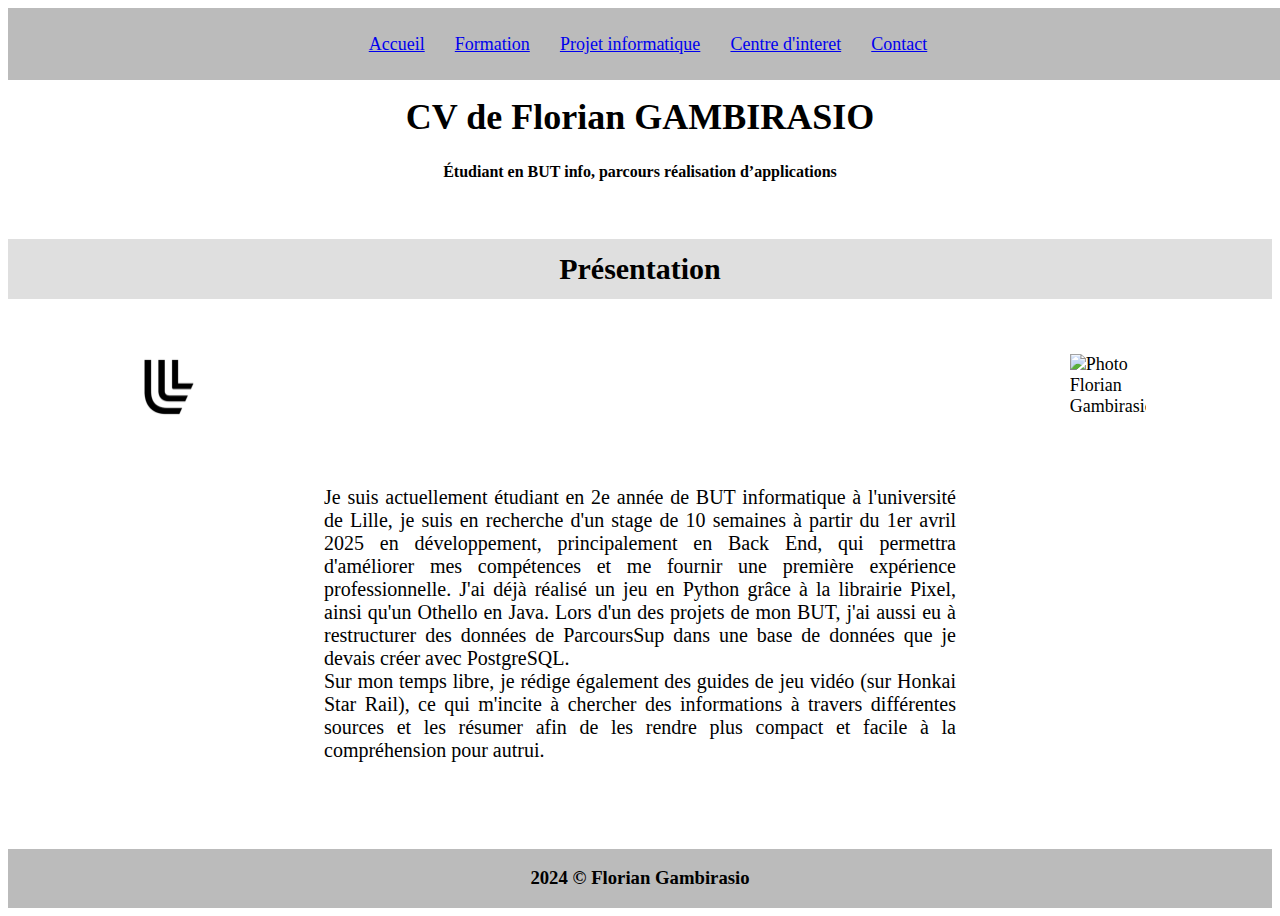
==== index.html @ 543ed5cf "move file from html to root" ====
<!DOCTYPE HTML>
<html lang="fr">
<head>
    <title>CV de Florian GAMBIRASIO : Page d'accueil</title>
    <meta charset="UTF-8">
    <link rel="stylesheet" type="text/css" href="css/styles.css" />
</head>
<body>
    <header>
        <nav>
            <a href="index.html">Accueil</a>
            <a href="Formation.html">Formation</a>
            <a href="Projet.html">Projet informatique</a>
            <a href="CentreInteret.html">Centre d'interet</a>
            <a href="Contact.html">Contact</a>
        </nav>
        <h1>CV de Florian GAMBIRASIO</h1>
        <h4>Étudiant en BUT info, parcours réalisation d’applications</h4>
    </header>
    <h2>Présentation</h2>
    <p><img src="img/LogoUniv.png" alt="LogoUniv"><img id="PhotoMoi" src="img/PhotoMoi.png" alt="Photo Florian Gambirasio"></p>
    <p id="presentation">
        Je suis actuellement étudiant en 2e année de BUT informatique à l'université de Lille, je suis en recherche d'un stage de 10 semaines à partir du 1er avril 2025 en développement, principalement en Back End, qui permettra d'améliorer mes compétences et me fournir une première expérience professionnelle. J'ai déjà réalisé un jeu en Python grâce à la librairie Pixel, ainsi qu'un Othello en Java. Lors d'un des projets de mon BUT, j'ai aussi eu à restructurer des données de ParcoursSup dans une base de données que je devais créer avec PostgreSQL.
        <br/>Sur mon temps libre, je rédige également des guides de jeu vidéo (sur Honkai Star Rail), ce qui m'incite à chercher des informations à travers différentes sources et les résumer afin de les rendre plus compact et facile à la compréhension pour autrui.
    </p>
    <footer>
        <h3>2024 © Florian Gambirasio</h3>
    </footer>
</body>
</html>
---- css/styles.css ----
header {
    text-align: center;
    padding-bottom: 1%;
    /*background-color: rgba(210,210,210,0.7);*//
}

header nav {
    position: fixed;
    background-color: #BBB;
    font-size: 18px;
    text-align: center;
    padding-top: 2%;
    padding-bottom: 2%;
    width: 100%;
}

a:hover{
    background-color: #EEF;
}

header h1{
    margin-top: 7%;
}

nav a{
    margin: 0% 0%;
    border-width: 2px;
    padding: 2% 1% 2% 1%;
    
}

h1 {
    font-family: : "Comic Sans MS";
    font-size: 36px;
    
}

p#presentation {
    font-size: 20px;
    font-family: "Times New Roman";
    //*background-color: rgba(210,210,210,0.7);*/
    text-align: justify;
    width: 50%;
    padding-left: 25%;
    padding-right: 25%;
    
}

p{
    font-size: 18px;
    font-family: "Comic Sans MS";
    background-color: #FFF;
    text-align: justify;
    /*background-color: rgba(210,210,210,0.7);*/
    padding-top: 1%;
    padding-bottom: 1%;
}

ul{
    font-size: 22px;
}

ul#listeProjet{
    margin-left: 8%;
    margin-right: 8%;
}

ul#listeProjet li{
    background-color: rgba(210,210,210,0.7);
    list-style-type:disclosure-closed;
}
ul#formation{
    margin-left: 8%
}

ul#formation li{
    list-style-type:disclosure-closed;
    text-decoration: double underline;
}

h2{
    text-align: center;
    font-size: 30px;
    background-color: rgba(210,210,210,0.7);
    padding-top: 1%;
    padding-bottom: 1%;
}

ul#contact{
    margin-left: 35%;
    list-style-type: none;
    text-align: left;
}

ul#contact li{
    margin-top: 4%;
}

ul#contact img{
    float: none;
    width: 5%
}

ul#CentreInteret{
    list-style-type:disclosure-closed;
    margin-left: 15%;
}

ul#CentreInteret>li{
    margin-top: 1%;
}

body {
    height: 100vh;
    display: flex;
    flex-direction: column;
  }

footer {
    margin-top: auto;
    text-align: center;
    width: 100%;
    background-color: #BBB;
    margin-top:auto;
}

img{
    margin-left: 10%;
    width: 5%;
}

img#PhotoMoi{
    margin-right: 10%;
    width: 6%;
    float: right;
}

img#HSR, img#P5R{
    width: 3%;
    float: none; 
}

img#MAL{
    width: 3%;
    float: none;
    margin-left: 1%;
}
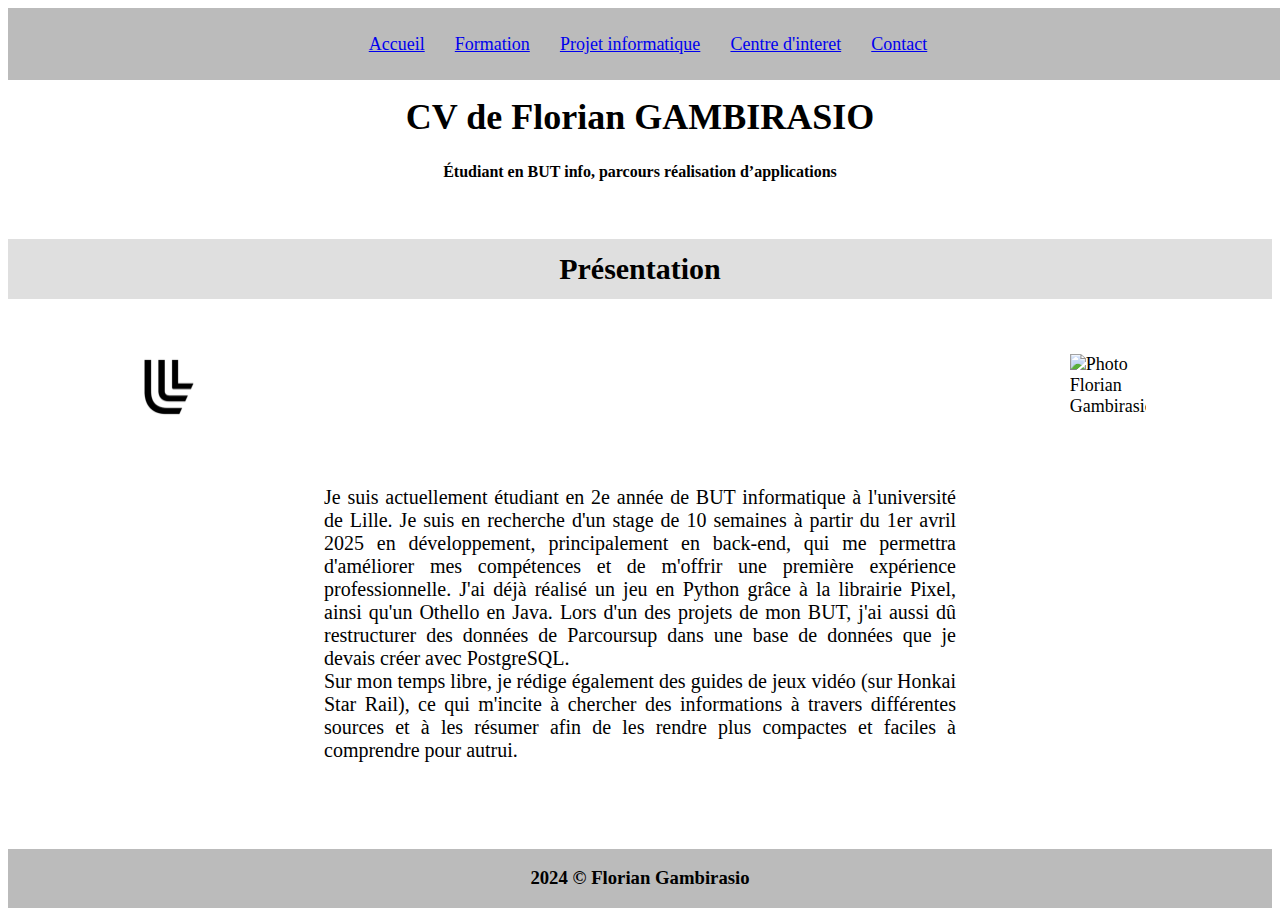
==== commit 83137766: "upgrade contact page + correction texte on index page" ====
--- a/index.html
+++ b/index.html
@@ -20,8 +20,8 @@
     <h2>Présentation</h2>
     <p><img src="img/LogoUniv.png" alt="LogoUniv"><img id="PhotoMoi" src="img/PhotoMoi.png" alt="Photo Florian Gambirasio"></p>
     <p id="presentation">
-        Je suis actuellement étudiant en 2e année de BUT informatique à l'université de Lille, je suis en recherche d'un stage de 10 semaines à partir du 1er avril 2025 en développement, principalement en Back End, qui permettra d'améliorer mes compétences et me fournir une première expérience professionnelle. J'ai déjà réalisé un jeu en Python grâce à la librairie Pixel, ainsi qu'un Othello en Java. Lors d'un des projets de mon BUT, j'ai aussi eu à restructurer des données de ParcoursSup dans une base de données que je devais créer avec PostgreSQL.
-        <br/>Sur mon temps libre, je rédige également des guides de jeu vidéo (sur Honkai Star Rail), ce qui m'incite à chercher des informations à travers différentes sources et les résumer afin de les rendre plus compact et facile à la compréhension pour autrui.
+        Je suis actuellement étudiant en 2e année de BUT informatique à l'université de Lille. Je suis en recherche d'un stage de 10 semaines à partir du 1er avril 2025 en développement, principalement en back-end, qui me permettra d'améliorer mes compétences et de m'offrir une première expérience professionnelle. J'ai déjà réalisé un jeu en Python grâce à la librairie Pixel, ainsi qu'un Othello en Java. Lors d'un des projets de mon BUT, j'ai aussi dû restructurer des données de Parcoursup dans une base de données que je devais créer avec PostgreSQL.
+        <br>Sur mon temps libre, je rédige également des guides de jeux vidéo (sur Honkai Star Rail), ce qui m'incite à chercher des informations à travers différentes sources et à les résumer afin de les rendre plus compactes et faciles à comprendre pour autrui.
     </p>
     <footer>
         <h3>2024 © Florian Gambirasio</h3>
--- a/css/styles.css
+++ b/css/styles.css
@@ -12,6 +12,10 @@
     padding-top: 2%;
     padding-bottom: 2%;
     width: 100%;
+}
+
+#contact ul,#contact li{
+    font-family: "Comic Sans MS";
 }
 
 a:hover{
@@ -70,7 +74,7 @@
     list-style-type:disclosure-closed;
 }
 ul#formation{
-    margin-left: 8%
+    margin-left: 13%
 }
 
 ul#formation li{
@@ -86,19 +90,28 @@
     padding-bottom: 1%;
 }
 
-ul#contact{
-    margin-left: 35%;
-    list-style-type: none;
+#contact ul{
+    margin-top: 0%;
+    margin-bottom: 3%;
+    margin-left: 25%;
+    list-style-type:disclosure-closed;
     text-align: left;
 }
 
-ul#contact li{
-    margin-top: 4%;
+#contact ul li{
+    margin-top: 3%;
+    font-size: 20px;
 }
 
-ul#contact img{
-    float: none;
-    width: 5%
+#contact ul img{
+    width: 4%;
+    margin-left: 0%;
+}
+
+#contact>p{
+    font-size: 20px;
+    margin-left: 0%;
+    text-align: center;
 }
 
 ul#CentreInteret{
@@ -108,6 +121,12 @@
 
 ul#CentreInteret>li{
     margin-top: 1%;
+}
+
+ul#formation img{
+    float: right;
+    width: 7%;
+    margin-right: 35%;
 }
 
 body {
@@ -144,4 +163,14 @@
     width: 3%;
     float: none;
     margin-left: 1%;
+}
+
+ul#listeProjet img{
+    margin-left: 40%;
+    width: 20%;
+}
+img#MadokaMagica, img#SAO, img#Toaru, img#Tensura, img#DAL{
+    width: 11%;
+    margin-top: 1%;
+    margin-left: 3%;
 }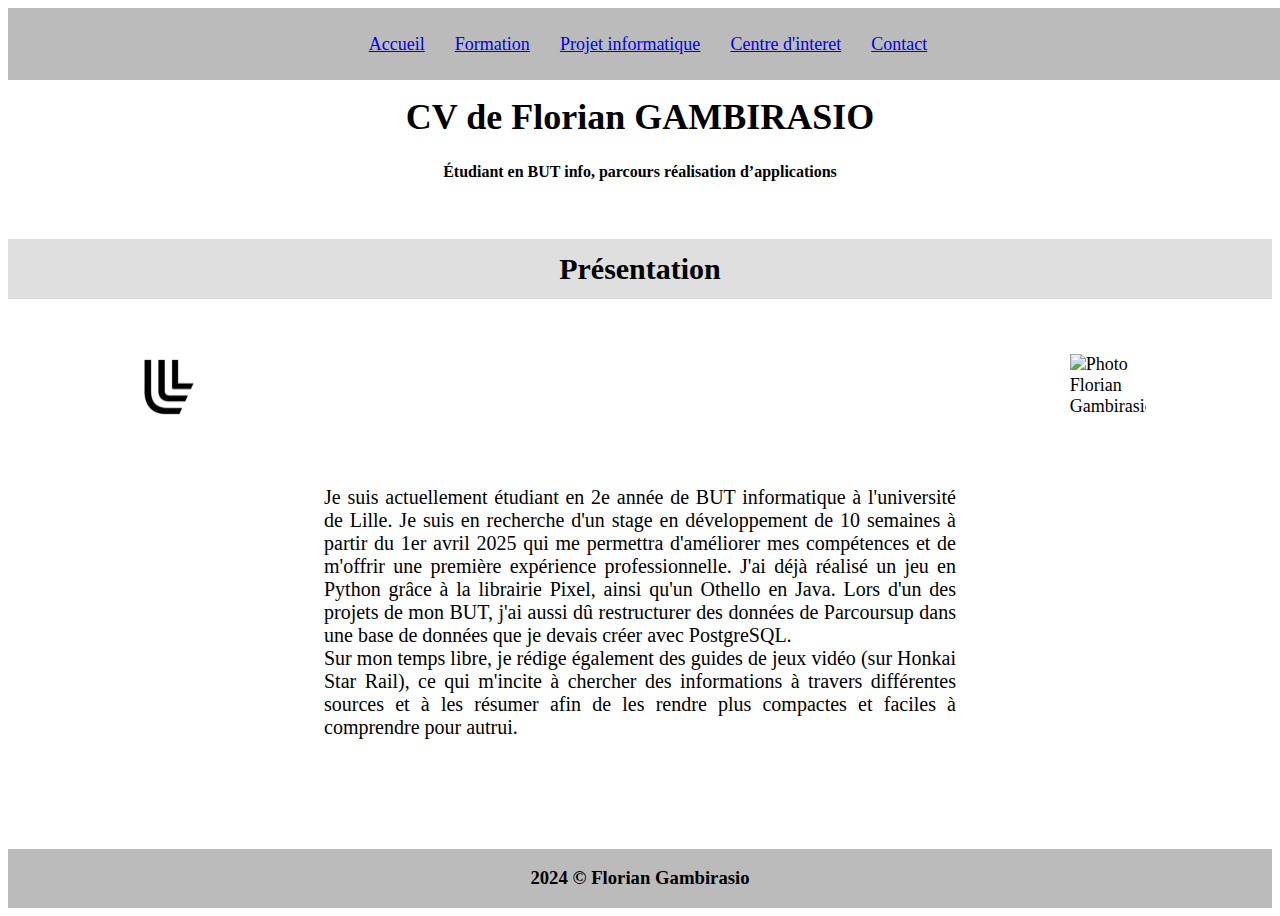
==== commit 753a32c4: "update présentation" ====
--- a/index.html
+++ b/index.html
@@ -20,7 +20,7 @@
     <h2>Présentation</h2>
     <p><img src="img/LogoUniv.png" alt="LogoUniv"><img id="PhotoMoi" src="img/PhotoMoi.png" alt="Photo Florian Gambirasio"></p>
     <p id="presentation">
-        Je suis actuellement étudiant en 2e année de BUT informatique à l'université de Lille. Je suis en recherche d'un stage de 10 semaines à partir du 1er avril 2025 en développement, principalement en back-end, qui me permettra d'améliorer mes compétences et de m'offrir une première expérience professionnelle. J'ai déjà réalisé un jeu en Python grâce à la librairie Pixel, ainsi qu'un Othello en Java. Lors d'un des projets de mon BUT, j'ai aussi dû restructurer des données de Parcoursup dans une base de données que je devais créer avec PostgreSQL.
+        Je suis actuellement étudiant en 2e année de BUT informatique à l'université de Lille. Je suis en recherche d'un stage en développement de 10 semaines à partir du 1er avril 2025 qui me permettra d'améliorer mes compétences et de m'offrir une première expérience professionnelle. J'ai déjà réalisé un jeu en Python grâce à la librairie Pixel, ainsi qu'un Othello en Java. Lors d'un des projets de mon BUT, j'ai aussi dû restructurer des données de Parcoursup dans une base de données que je devais créer avec PostgreSQL.
         <br>Sur mon temps libre, je rédige également des guides de jeux vidéo (sur Honkai Star Rail), ce qui m'incite à chercher des informations à travers différentes sources et à les résumer afin de les rendre plus compactes et faciles à comprendre pour autrui.
     </p>
     <footer>
--- a/css/styles.css
+++ b/css/styles.css
@@ -34,7 +34,7 @@
 }
 
 h1 {
-    font-family: : "Comic Sans MS";
+    font-family: "Comic Sans MS";
     font-size: 36px;
     
 }
@@ -42,7 +42,7 @@
 p#presentation {
     font-size: 20px;
     font-family: "Times New Roman";
-    //*background-color: rgba(210,210,210,0.7);*/
+    /*background-color: rgba(210,210,210,0.7);*/
     text-align: justify;
     width: 50%;
     padding-left: 25%;
@@ -93,19 +93,20 @@
 #contact ul{
     margin-top: 0%;
     margin-bottom: 3%;
-    margin-left: 25%;
+    margin-left: 35%;
     list-style-type:disclosure-closed;
     text-align: left;
 }
 
 #contact ul li{
-    margin-top: 3%;
+    margin-top: 5%;
     font-size: 20px;
 }
 
 #contact ul img{
     width: 4%;
     margin-left: 0%;
+    margin-right: 5%;
 }
 
 #contact>p{
